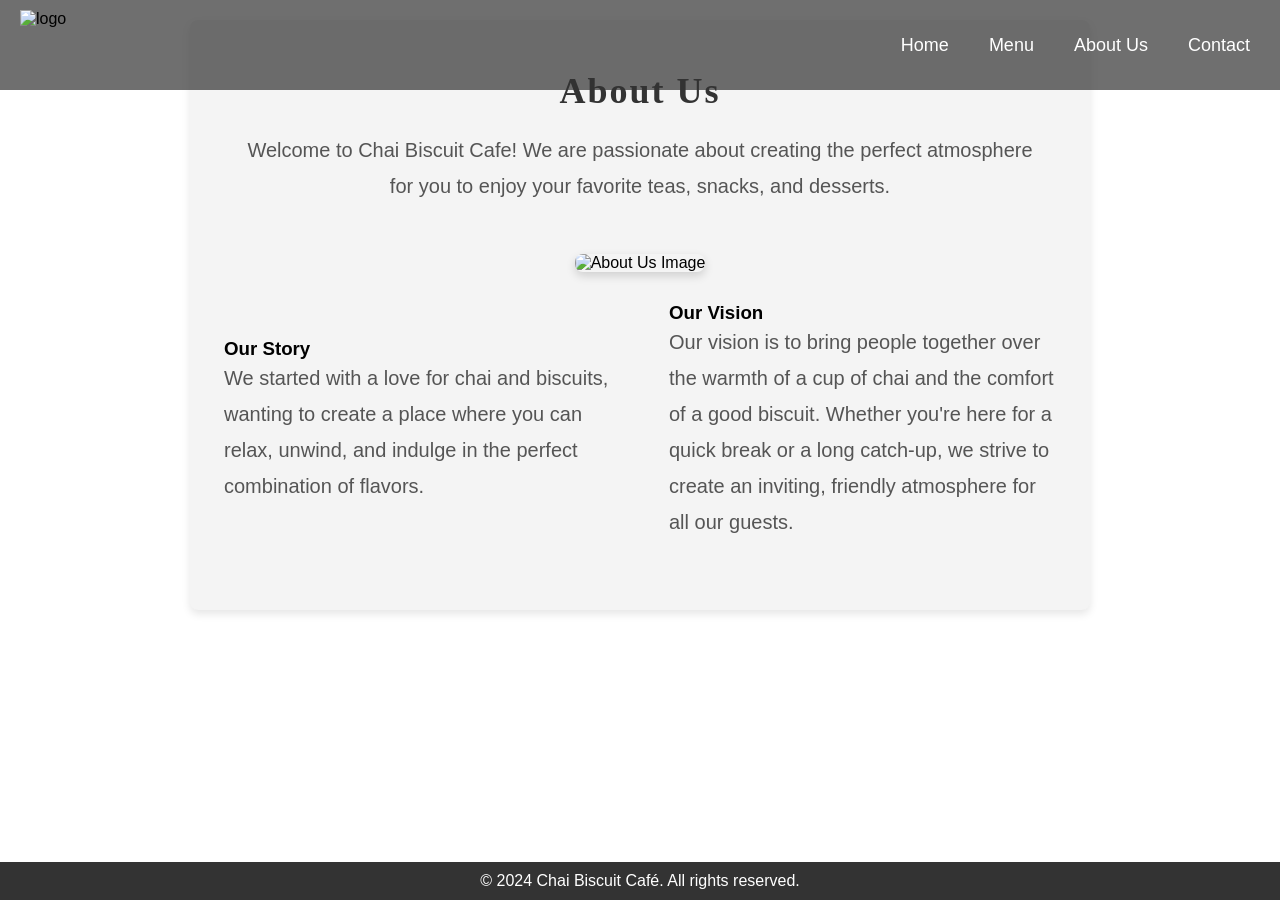
==== about.html @ f72990af "Add files via upload" ====
<!DOCTYPE html>
<html lang="en" class="about-page">
<head>
    <meta charset="UTF-8">
    <meta name="viewport" content="width=device-width, initial-scale=1.0">
    <title>About Us - Chai Biscuit Café</title>
    <link rel="stylesheet" href="style.css">
</head>
<body class="about-page">
    <header>
        <nav>
            <img src="images/Logo-removebg-preview.png" alt="logo" class="logo">
            <ul>
                <li><a href="index.html">Home</a></li>
                <li><a href="menu.html">Menu</a></li>
                <li><a href="about.html">About Us</a></li>
                <li><a href="contact.html">Contact</a></li>
            </ul>
        </nav>
    </header>
    
    <!-- About Section -->
    <section id="about">
        <h2>About Us</h2>
        <p>Welcome to Chai Biscuit Cafe! We are passionate about creating the perfect atmosphere for you to enjoy your favorite teas, snacks, and desserts.</p>
        <img src="images/About-Us.jpg" alt="About Us Image" class="about-image">
        <div class="about-container">
            <div>
                <h3>Our Story</h3>
                <p>We started with a love for chai and biscuits, wanting to create a place where you can relax, unwind, and indulge in the perfect combination of flavors.</p>
            </div>
            <div>
                <h3>Our Vision</h3>
                <p>Our vision is to bring people together over the warmth of a cup of chai and the comfort of a good biscuit. Whether you're here for a quick break or a long catch-up, we strive to create an inviting, friendly atmosphere for all our guests.</p>
            </div>
        </div>
    </section>
    

    <footer>
        <p>&copy; 2024 Chai Biscuit Café. All rights reserved.</p>
    </footer>
</body>
</html>
---- style.css ----
* {
    margin: 0;
    padding: 0;
    box-sizing: border-box;
}

body {
    font-family: Arial, sans-serif;
    background-color: grey;
    background-image: url("images/bg3.jpg");
    background-size: cover;
    background-position: center;
    background-repeat: no-repeat;
    min-height: 100vh;
    display: flex;
    flex-direction: column;
    justify-content: space-between;
}

header {
    position: absolute;
    top: 0;
    width: 100%;
    background-color: rgba(51, 51, 51, 0.7);
    padding: 10px 20px;
    z-index: 100;
}

nav {
    display: flex;
    justify-content: space-between;
    align-items: center;
}

nav img {
    height: 70px;
    width: auto;
}

nav ul {
    display: flex;
    gap: 20px;
    list-style-type: none;
}

nav ul li a {
    color: white;
    text-decoration: none;
    font-size: 18px;
    padding: 5px 10px;
    transition: background-color 0.3s ease;
}

nav ul li a:hover {
    background-color: #ff9900;
    border-radius: 5px;
}

#home {
    text-align: center;
    color: white;
    padding: 50px;
    margin-top: 100px;
    background-color: rgba(0, 0, 0, 0.5);
    border-radius: 10px;
    max-width: 600px;
    margin-left: auto;
    margin-right: auto;
}

#home h1 {
    font-size: 48px;
    margin-bottom: 20px;
    font-family: 'Georgia', serif;
    letter-spacing: 2px;
}

#home p {
    font-size: 20px;
    line-height: 1.8;
    margin-bottom: 40px;
}

body.about-page {
    background-color: white;
}

.about-page #about {
    background-color: #f4f4f4;
    padding: 50px 20px;
    text-align: center;
    border-radius: 8px;
    margin: 20px auto;
    max-width: 900px;
    box-shadow: 0 4px 8px rgba(0, 0, 0, 0.1);
}

.about-page #about h2 {
    font-size: 36px;
    color: #333;
    margin-bottom: 20px;
    font-family: 'Georgia', serif;
    letter-spacing: 2px;
}

.about-page #about p {
    font-size: 20px;
    color: #555;
    line-height: 1.8;
    margin-bottom: 20px;
    font-family: 'Arial', sans-serif;
    max-width: 800px;
    margin-left: auto;
    margin-right: auto;
}

.about-page #about .about-image {
    max-width: 100%;
    height: auto;
    border-radius: 8px;
    margin-top: 30px;
    box-shadow: 0 4px 10px rgba(0, 0, 0, 0.15);
    transition: transform 0.3s ease-in-out;
}

.about-page #about .about-image:hover {
    transform: scale(1.05);
}

.about-page #about .about-container {
    display: flex;
    justify-content: space-around;
    align-items: center;
    flex-wrap: wrap;
    gap: 30px;
    margin-top: 30px;
}

.about-page #about .about-container div {
    flex-basis: 45%;
    text-align: left;
}

@media (max-width: 768px) {
    .about-page #about .about-container {
        flex-direction: column;
        align-items: center;
    }

    .about-page #about .about-container div {
        flex-basis: 100%;
    }

    .about-page #about h2 {
        font-size: 28px;
    }

    .about-page #about p {
        font-size: 18px;
    }
}

#menu {
    padding: 50px 20px;
    text-align: center;
    background-color: #f4f4f4;
    border-radius: 8px;
    margin: 20px auto;
    max-width: 1000px;
}

#menu h2 {
    font-size: 36px;
    margin-bottom: 30px;
    font-family: 'Georgia', serif;
}

.menu-items {
    display: grid;
    grid-template-columns: repeat(3, 1fr);
    gap: 30px;
    margin-top: 30px;
}

.menu-item {
    background-color: white;
    padding: 20px;
    border-radius: 8px;
    box-shadow: 0 4px 10px rgba(0, 0, 0, 0.1);
    transition: transform 0.3s ease-in-out;
}

.menu-item img {
    width: 100%;
    height: auto;
    border-radius: 8px;
    transition: transform 0.3s ease;
}

.menu-item h3 {
    margin-top: 15px;
    font-size: 22px;
    font-family: 'Georgia', serif;
    margin-bottom: 10px;
}

.menu-item p {
    font-size: 18px;
    color: #555;
    margin-top: 10px;
}
.menu-item:hover {
    transform: translateY(-10px);
}

.menu-item:hover img {
    transform: scale(1.05);
}
.menu-button {
    background-color: #ff6600;
    color: #fff;
    border: none;
    padding: 10px 20px;
    font-size: 16px;
    border-radius: 5px;
    cursor: pointer;
    transition: background-color 0.3s ease;
}
.menu-button:hover
{
    background-color: #cc5200;
}

@media (max-width: 768px) {
    .menu-items {
        grid-template-columns: repeat(2, 1fr);
    }

    .menu-item {
        padding: 15px;
    }

    .menu-item h3 {
        font-size: 20px;
    }
}

#contact {
    padding: 50px 20px;
    background-color: #f4f4f4;
    border-radius: 8px;
    max-width: 600px;
    margin: 50px auto;
}

#contact h2 {
    font-size: 36px;
    margin-bottom: 30px;
    font-family: 'Georgia', serif;
}

#contact form {
    display: flex;
    flex-direction: column;
}

#contact label {
    font-size: 18px;
    margin-bottom: 5px;
}

#contact input {
    padding: 10px;
    margin-bottom: 15px;
    font-size: 16px;
    border: 1px solid #ccc;
    border-radius: 4px;
}

#contact button {
    padding: 10px;
    font-size: 18px;
    background-color: #ff9900;
    color: white;
    border: none;
    border-radius: 4px;
    cursor: pointer;
}

#contact button:hover {
    background-color: #e68900;
}

#contact p {
    font-size: 16px;
    color: #555;
    margin-top: 15px;
}

footer {
    background-color: #333;
    color: white;
    text-align: center;
    padding: 10px 0;
    width: 100%;
    position: relative;
    bottom: 0;
}
.about-page #about .about-image {
    max-width: 100%;
    height: auto;
    border-radius: 8px;
    margin-top: 30px;
    box-shadow: 0 4px 10px rgba(0, 0, 0, 0.15);
    transition: transform 0.3s ease-in-out;
}

.about-page #about .about-image:hover {
    transform: scale(1.05);
}
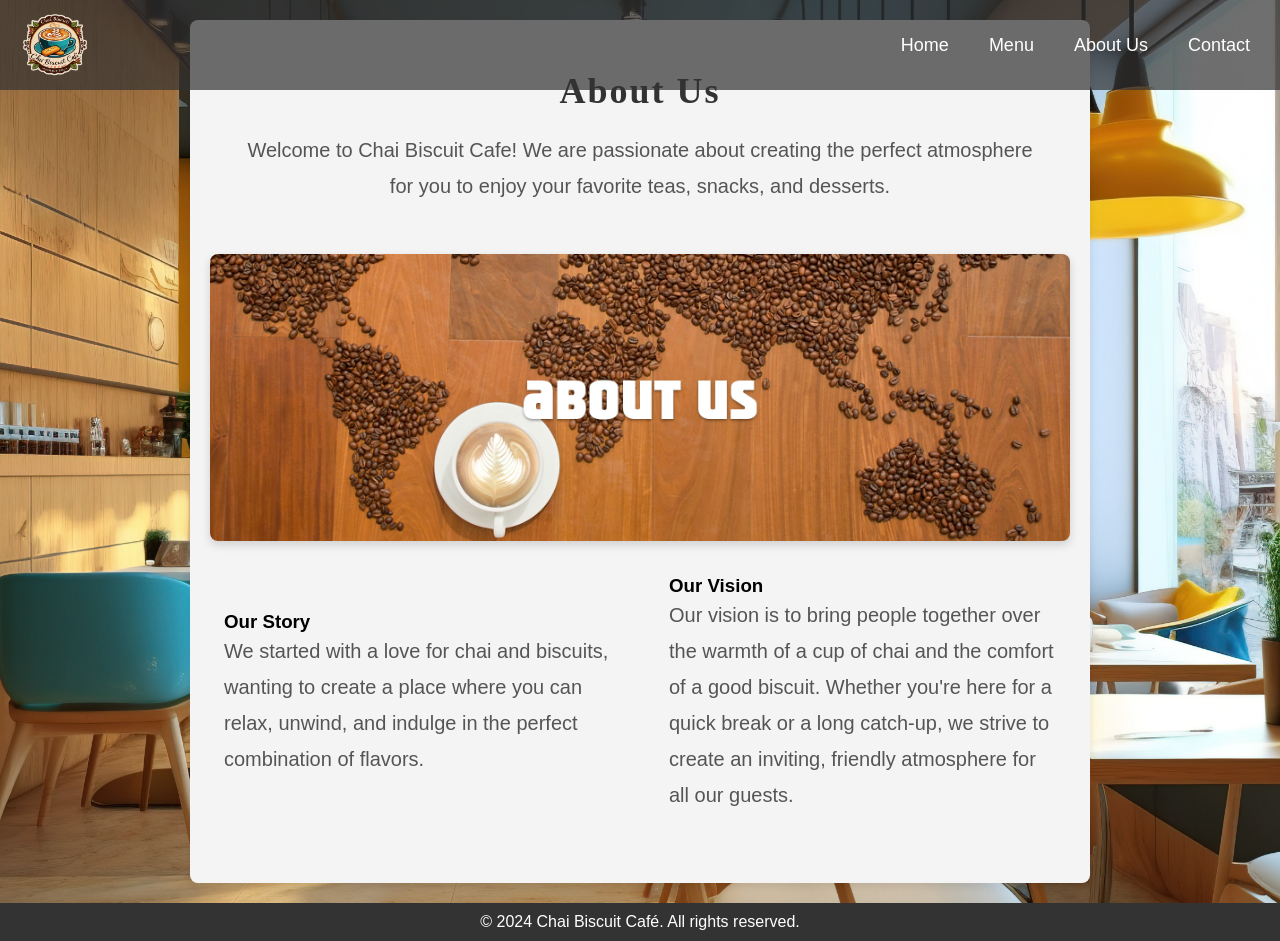
==== commit 622eec71: "Initial commit" ====
--- a/about.html
+++ b/about.html
@@ -1,44 +1,44 @@
-<!DOCTYPE html>
-<html lang="en" class="about-page">
-<head>
-    <meta charset="UTF-8">
-    <meta name="viewport" content="width=device-width, initial-scale=1.0">
-    <title>About Us - Chai Biscuit Café</title>
-    <link rel="stylesheet" href="style.css">
-</head>
-<body class="about-page">
-    <header>
-        <nav>
-            <img src="images/Logo-removebg-preview.png" alt="logo" class="logo">
-            <ul>
-                <li><a href="index.html">Home</a></li>
-                <li><a href="menu.html">Menu</a></li>
-                <li><a href="about.html">About Us</a></li>
-                <li><a href="contact.html">Contact</a></li>
-            </ul>
-        </nav>
-    </header>
-    
-    <!-- About Section -->
-    <section id="about">
-        <h2>About Us</h2>
-        <p>Welcome to Chai Biscuit Cafe! We are passionate about creating the perfect atmosphere for you to enjoy your favorite teas, snacks, and desserts.</p>
-        <img src="images/About-Us.jpg" alt="About Us Image" class="about-image">
-        <div class="about-container">
-            <div>
-                <h3>Our Story</h3>
-                <p>We started with a love for chai and biscuits, wanting to create a place where you can relax, unwind, and indulge in the perfect combination of flavors.</p>
-            </div>
-            <div>
-                <h3>Our Vision</h3>
-                <p>Our vision is to bring people together over the warmth of a cup of chai and the comfort of a good biscuit. Whether you're here for a quick break or a long catch-up, we strive to create an inviting, friendly atmosphere for all our guests.</p>
-            </div>
-        </div>
-    </section>
-    
-
-    <footer>
-        <p>&copy; 2024 Chai Biscuit Café. All rights reserved.</p>
-    </footer>
-</body>
-</html>
+<!DOCTYPE html>
+<html lang="en" class="about-page">
+<head>
+    <meta charset="UTF-8">
+    <meta name="viewport" content="width=device-width, initial-scale=1.0">
+    <title>About Us - Chai Biscuit Café</title>
+    <link rel="stylesheet" href="style.css">
+</head>
+<body class="about-page">
+    <header>
+        <nav>
+            <img src="images/Logo-removebg-preview.png" alt="logo" class="logo">
+            <ul>
+                <li><a href="index.html">Home</a></li>
+                <li><a href="menu.html">Menu</a></li>
+                <li><a href="about.html">About Us</a></li>
+                <li><a href="contact.html">Contact</a></li>
+            </ul>
+        </nav>
+    </header>
+    
+    <!-- About Section -->
+    <section id="about">
+        <h2>About Us</h2>
+        <p>Welcome to Chai Biscuit Cafe! We are passionate about creating the perfect atmosphere for you to enjoy your favorite teas, snacks, and desserts.</p>
+        <img src="images/About-Us.jpg" alt="About Us Image" class="about-image">
+        <div class="about-container">
+            <div>
+                <h3>Our Story</h3>
+                <p>We started with a love for chai and biscuits, wanting to create a place where you can relax, unwind, and indulge in the perfect combination of flavors.</p>
+            </div>
+            <div>
+                <h3>Our Vision</h3>
+                <p>Our vision is to bring people together over the warmth of a cup of chai and the comfort of a good biscuit. Whether you're here for a quick break or a long catch-up, we strive to create an inviting, friendly atmosphere for all our guests.</p>
+            </div>
+        </div>
+    </section>
+    
+
+    <footer>
+        <p>&copy; 2024 Chai Biscuit Café. All rights reserved.</p>
+    </footer>
+</body>
+</html>
--- a/style.css
+++ b/style.css
@@ -1,320 +1,320 @@
-* {
-    margin: 0;
-    padding: 0;
-    box-sizing: border-box;
-}
-
-body {
-    font-family: Arial, sans-serif;
-    background-color: grey;
-    background-image: url("images/bg3.jpg");
-    background-size: cover;
-    background-position: center;
-    background-repeat: no-repeat;
-    min-height: 100vh;
-    display: flex;
-    flex-direction: column;
-    justify-content: space-between;
-}
-
-header {
-    position: absolute;
-    top: 0;
-    width: 100%;
-    background-color: rgba(51, 51, 51, 0.7);
-    padding: 10px 20px;
-    z-index: 100;
-}
-
-nav {
-    display: flex;
-    justify-content: space-between;
-    align-items: center;
-}
-
-nav img {
-    height: 70px;
-    width: auto;
-}
-
-nav ul {
-    display: flex;
-    gap: 20px;
-    list-style-type: none;
-}
-
-nav ul li a {
-    color: white;
-    text-decoration: none;
-    font-size: 18px;
-    padding: 5px 10px;
-    transition: background-color 0.3s ease;
-}
-
-nav ul li a:hover {
-    background-color: #ff9900;
-    border-radius: 5px;
-}
-
-#home {
-    text-align: center;
-    color: white;
-    padding: 50px;
-    margin-top: 100px;
-    background-color: rgba(0, 0, 0, 0.5);
-    border-radius: 10px;
-    max-width: 600px;
-    margin-left: auto;
-    margin-right: auto;
-}
-
-#home h1 {
-    font-size: 48px;
-    margin-bottom: 20px;
-    font-family: 'Georgia', serif;
-    letter-spacing: 2px;
-}
-
-#home p {
-    font-size: 20px;
-    line-height: 1.8;
-    margin-bottom: 40px;
-}
-
-body.about-page {
-    background-color: white;
-}
-
-.about-page #about {
-    background-color: #f4f4f4;
-    padding: 50px 20px;
-    text-align: center;
-    border-radius: 8px;
-    margin: 20px auto;
-    max-width: 900px;
-    box-shadow: 0 4px 8px rgba(0, 0, 0, 0.1);
-}
-
-.about-page #about h2 {
-    font-size: 36px;
-    color: #333;
-    margin-bottom: 20px;
-    font-family: 'Georgia', serif;
-    letter-spacing: 2px;
-}
-
-.about-page #about p {
-    font-size: 20px;
-    color: #555;
-    line-height: 1.8;
-    margin-bottom: 20px;
-    font-family: 'Arial', sans-serif;
-    max-width: 800px;
-    margin-left: auto;
-    margin-right: auto;
-}
-
-.about-page #about .about-image {
-    max-width: 100%;
-    height: auto;
-    border-radius: 8px;
-    margin-top: 30px;
-    box-shadow: 0 4px 10px rgba(0, 0, 0, 0.15);
-    transition: transform 0.3s ease-in-out;
-}
-
-.about-page #about .about-image:hover {
-    transform: scale(1.05);
-}
-
-.about-page #about .about-container {
-    display: flex;
-    justify-content: space-around;
-    align-items: center;
-    flex-wrap: wrap;
-    gap: 30px;
-    margin-top: 30px;
-}
-
-.about-page #about .about-container div {
-    flex-basis: 45%;
-    text-align: left;
-}
-
-@media (max-width: 768px) {
-    .about-page #about .about-container {
-        flex-direction: column;
-        align-items: center;
-    }
-
-    .about-page #about .about-container div {
-        flex-basis: 100%;
-    }
-
-    .about-page #about h2 {
-        font-size: 28px;
-    }
-
-    .about-page #about p {
-        font-size: 18px;
-    }
-}
-
-#menu {
-    padding: 50px 20px;
-    text-align: center;
-    background-color: #f4f4f4;
-    border-radius: 8px;
-    margin: 20px auto;
-    max-width: 1000px;
-}
-
-#menu h2 {
-    font-size: 36px;
-    margin-bottom: 30px;
-    font-family: 'Georgia', serif;
-}
-
-.menu-items {
-    display: grid;
-    grid-template-columns: repeat(3, 1fr);
-    gap: 30px;
-    margin-top: 30px;
-}
-
-.menu-item {
-    background-color: white;
-    padding: 20px;
-    border-radius: 8px;
-    box-shadow: 0 4px 10px rgba(0, 0, 0, 0.1);
-    transition: transform 0.3s ease-in-out;
-}
-
-.menu-item img {
-    width: 100%;
-    height: auto;
-    border-radius: 8px;
-    transition: transform 0.3s ease;
-}
-
-.menu-item h3 {
-    margin-top: 15px;
-    font-size: 22px;
-    font-family: 'Georgia', serif;
-    margin-bottom: 10px;
-}
-
-.menu-item p {
-    font-size: 18px;
-    color: #555;
-    margin-top: 10px;
-}
-.menu-item:hover {
-    transform: translateY(-10px);
-}
-
-.menu-item:hover img {
-    transform: scale(1.05);
-}
-.menu-button {
-    background-color: #ff6600;
-    color: #fff;
-    border: none;
-    padding: 10px 20px;
-    font-size: 16px;
-    border-radius: 5px;
-    cursor: pointer;
-    transition: background-color 0.3s ease;
-}
-.menu-button:hover
-{
-    background-color: #cc5200;
-}
-
-@media (max-width: 768px) {
-    .menu-items {
-        grid-template-columns: repeat(2, 1fr);
-    }
-
-    .menu-item {
-        padding: 15px;
-    }
-
-    .menu-item h3 {
-        font-size: 20px;
-    }
-}
-
-#contact {
-    padding: 50px 20px;
-    background-color: #f4f4f4;
-    border-radius: 8px;
-    max-width: 600px;
-    margin: 50px auto;
-}
-
-#contact h2 {
-    font-size: 36px;
-    margin-bottom: 30px;
-    font-family: 'Georgia', serif;
-}
-
-#contact form {
-    display: flex;
-    flex-direction: column;
-}
-
-#contact label {
-    font-size: 18px;
-    margin-bottom: 5px;
-}
-
-#contact input {
-    padding: 10px;
-    margin-bottom: 15px;
-    font-size: 16px;
-    border: 1px solid #ccc;
-    border-radius: 4px;
-}
-
-#contact button {
-    padding: 10px;
-    font-size: 18px;
-    background-color: #ff9900;
-    color: white;
-    border: none;
-    border-radius: 4px;
-    cursor: pointer;
-}
-
-#contact button:hover {
-    background-color: #e68900;
-}
-
-#contact p {
-    font-size: 16px;
-    color: #555;
-    margin-top: 15px;
-}
-
-footer {
-    background-color: #333;
-    color: white;
-    text-align: center;
-    padding: 10px 0;
-    width: 100%;
-    position: relative;
-    bottom: 0;
-}
-.about-page #about .about-image {
-    max-width: 100%;
-    height: auto;
-    border-radius: 8px;
-    margin-top: 30px;
-    box-shadow: 0 4px 10px rgba(0, 0, 0, 0.15);
-    transition: transform 0.3s ease-in-out;
-}
-
-.about-page #about .about-image:hover {
-    transform: scale(1.05);
-}
+* {
+    margin: 0;
+    padding: 0;
+    box-sizing: border-box;
+}
+
+body {
+    font-family: Arial, sans-serif;
+    background-color: grey;
+    background-image: url("images/bg3.jpg");
+    background-size: cover;
+    background-position: center;
+    background-repeat: no-repeat;
+    min-height: 100vh;
+    display: flex;
+    flex-direction: column;
+    justify-content: space-between;
+}
+
+header {
+    position: absolute;
+    top: 0;
+    width: 100%;
+    background-color: rgba(51, 51, 51, 0.7);
+    padding: 10px 20px;
+    z-index: 100;
+}
+
+nav {
+    display: flex;
+    justify-content: space-between;
+    align-items: center;
+}
+
+nav img {
+    height: 70px;
+    width: auto;
+}
+
+nav ul {
+    display: flex;
+    gap: 20px;
+    list-style-type: none;
+}
+
+nav ul li a {
+    color: white;
+    text-decoration: none;
+    font-size: 18px;
+    padding: 5px 10px;
+    transition: background-color 0.3s ease;
+}
+
+nav ul li a:hover {
+    background-color: #ff9900;
+    border-radius: 5px;
+}
+
+#home {
+    text-align: center;
+    color: white;
+    padding: 50px;
+    margin-top: 100px;
+    background-color: rgba(0, 0, 0, 0.5);
+    border-radius: 10px;
+    max-width: 600px;
+    margin-left: auto;
+    margin-right: auto;
+}
+
+#home h1 {
+    font-size: 48px;
+    margin-bottom: 20px;
+    font-family: 'Georgia', serif;
+    letter-spacing: 2px;
+}
+
+#home p {
+    font-size: 20px;
+    line-height: 1.8;
+    margin-bottom: 40px;
+}
+
+body.about-page {
+    background-color: white;
+}
+
+.about-page #about {
+    background-color: #f4f4f4;
+    padding: 50px 20px;
+    text-align: center;
+    border-radius: 8px;
+    margin: 20px auto;
+    max-width: 900px;
+    box-shadow: 0 4px 8px rgba(0, 0, 0, 0.1);
+}
+
+.about-page #about h2 {
+    font-size: 36px;
+    color: #333;
+    margin-bottom: 20px;
+    font-family: 'Georgia', serif;
+    letter-spacing: 2px;
+}
+
+.about-page #about p {
+    font-size: 20px;
+    color: #555;
+    line-height: 1.8;
+    margin-bottom: 20px;
+    font-family: 'Arial', sans-serif;
+    max-width: 800px;
+    margin-left: auto;
+    margin-right: auto;
+}
+
+.about-page #about .about-image {
+    max-width: 100%;
+    height: auto;
+    border-radius: 8px;
+    margin-top: 30px;
+    box-shadow: 0 4px 10px rgba(0, 0, 0, 0.15);
+    transition: transform 0.3s ease-in-out;
+}
+
+.about-page #about .about-image:hover {
+    transform: scale(1.05);
+}
+
+.about-page #about .about-container {
+    display: flex;
+    justify-content: space-around;
+    align-items: center;
+    flex-wrap: wrap;
+    gap: 30px;
+    margin-top: 30px;
+}
+
+.about-page #about .about-container div {
+    flex-basis: 45%;
+    text-align: left;
+}
+
+@media (max-width: 768px) {
+    .about-page #about .about-container {
+        flex-direction: column;
+        align-items: center;
+    }
+
+    .about-page #about .about-container div {
+        flex-basis: 100%;
+    }
+
+    .about-page #about h2 {
+        font-size: 28px;
+    }
+
+    .about-page #about p {
+        font-size: 18px;
+    }
+}
+
+#menu {
+    padding: 50px 20px;
+    text-align: center;
+    background-color: #f4f4f4;
+    border-radius: 8px;
+    margin: 20px auto;
+    max-width: 1000px;
+}
+
+#menu h2 {
+    font-size: 36px;
+    margin-bottom: 30px;
+    font-family: 'Georgia', serif;
+}
+
+.menu-items {
+    display: grid;
+    grid-template-columns: repeat(3, 1fr);
+    gap: 30px;
+    margin-top: 30px;
+}
+
+.menu-item {
+    background-color: white;
+    padding: 20px;
+    border-radius: 8px;
+    box-shadow: 0 4px 10px rgba(0, 0, 0, 0.1);
+    transition: transform 0.3s ease-in-out;
+}
+
+.menu-item img {
+    width: 100%;
+    height: auto;
+    border-radius: 8px;
+    transition: transform 0.3s ease;
+}
+
+.menu-item h3 {
+    margin-top: 15px;
+    font-size: 22px;
+    font-family: 'Georgia', serif;
+    margin-bottom: 10px;
+}
+
+.menu-item p {
+    font-size: 18px;
+    color: #555;
+    margin-top: 10px;
+}
+.menu-item:hover {
+    transform: translateY(-10px);
+}
+
+.menu-item:hover img {
+    transform: scale(1.05);
+}
+.menu-button {
+    background-color: #ff6600;
+    color: #fff;
+    border: none;
+    padding: 10px 20px;
+    font-size: 16px;
+    border-radius: 5px;
+    cursor: pointer;
+    transition: background-color 0.3s ease;
+}
+.menu-button:hover
+{
+    background-color: #cc5200;
+}
+
+@media (max-width: 768px) {
+    .menu-items {
+        grid-template-columns: repeat(2, 1fr);
+    }
+
+    .menu-item {
+        padding: 15px;
+    }
+
+    .menu-item h3 {
+        font-size: 20px;
+    }
+}
+
+#contact {
+    padding: 50px 20px;
+    background-color: #f4f4f4;
+    border-radius: 8px;
+    max-width: 600px;
+    margin: 50px auto;
+}
+
+#contact h2 {
+    font-size: 36px;
+    margin-bottom: 30px;
+    font-family: 'Georgia', serif;
+}
+
+#contact form {
+    display: flex;
+    flex-direction: column;
+}
+
+#contact label {
+    font-size: 18px;
+    margin-bottom: 5px;
+}
+
+#contact input {
+    padding: 10px;
+    margin-bottom: 15px;
+    font-size: 16px;
+    border: 1px solid #ccc;
+    border-radius: 4px;
+}
+
+#contact button {
+    padding: 10px;
+    font-size: 18px;
+    background-color: #ff9900;
+    color: white;
+    border: none;
+    border-radius: 4px;
+    cursor: pointer;
+}
+
+#contact button:hover {
+    background-color: #e68900;
+}
+
+#contact p {
+    font-size: 16px;
+    color: #555;
+    margin-top: 15px;
+}
+
+footer {
+    background-color: #333;
+    color: white;
+    text-align: center;
+    padding: 10px 0;
+    width: 100%;
+    position: relative;
+    bottom: 0;
+}
+.about-page #about .about-image {
+    max-width: 100%;
+    height: auto;
+    border-radius: 8px;
+    margin-top: 30px;
+    box-shadow: 0 4px 10px rgba(0, 0, 0, 0.15);
+    transition: transform 0.3s ease-in-out;
+}
+
+.about-page #about .about-image:hover {
+    transform: scale(1.05);
+}
